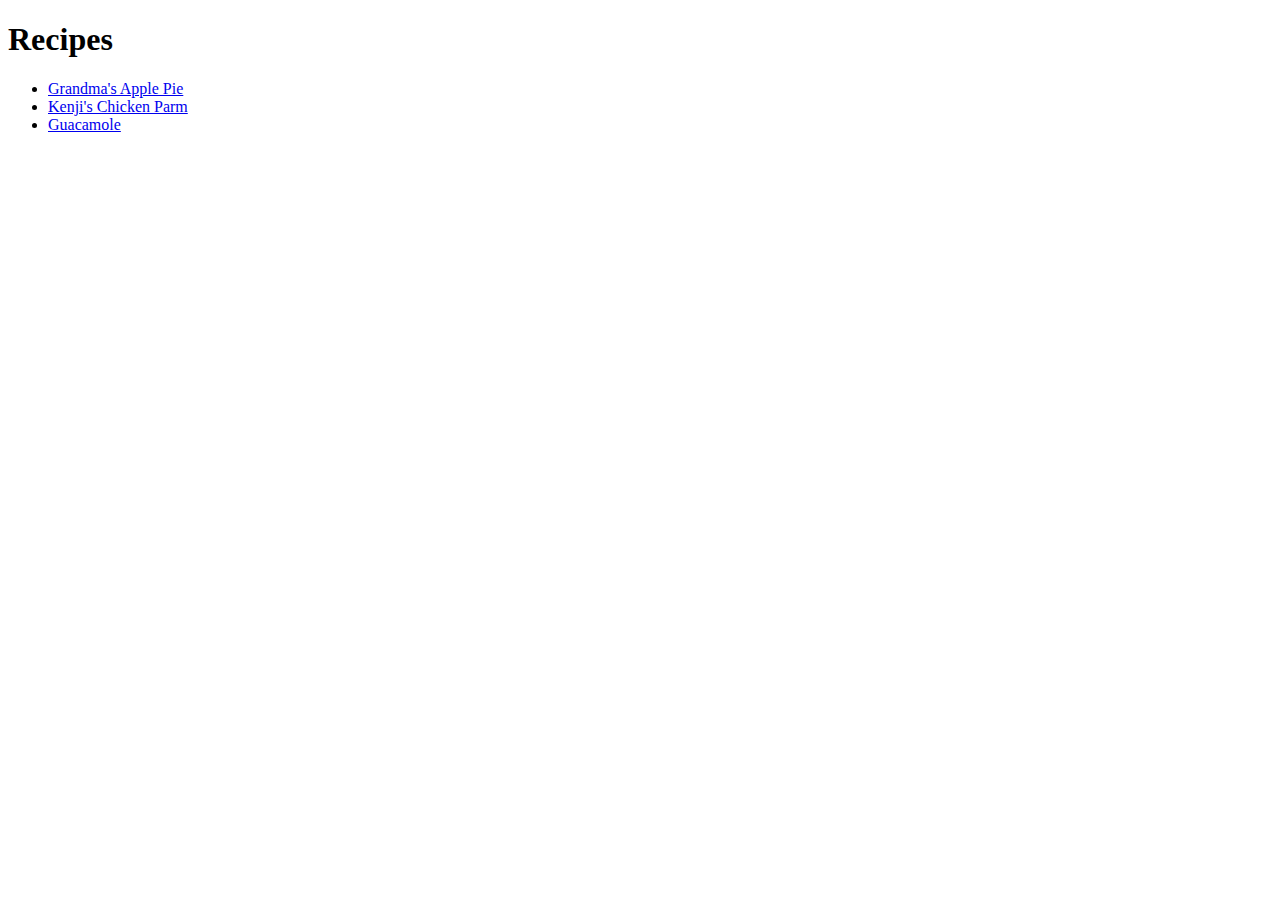
==== index.html @ ec504213 "Added first 3 recipes plus index" ====
<!DOCTYPE html>
<html lang="en">
<head>
    <meta charset="UTF-8">
    <meta http-equiv="X-UA-Compatible" content="IE=edge">
    <meta name="viewport" content="width=device-width, initial-scale=1.0">
    <title>My Recipes</title>
</head>
<body>
    <h1>Recipes</h1>
    <ul>
        <li><a href="Recipes/ApplePie.html">Grandma's Apple Pie</a></li>
        <li><a href="Recipes/chickenparm.html">Kenji's Chicken Parm</a></li>
        <li><a href="Recipes/guacamole.html">Guacamole</a></li>
    </ul>
</body>
</html>
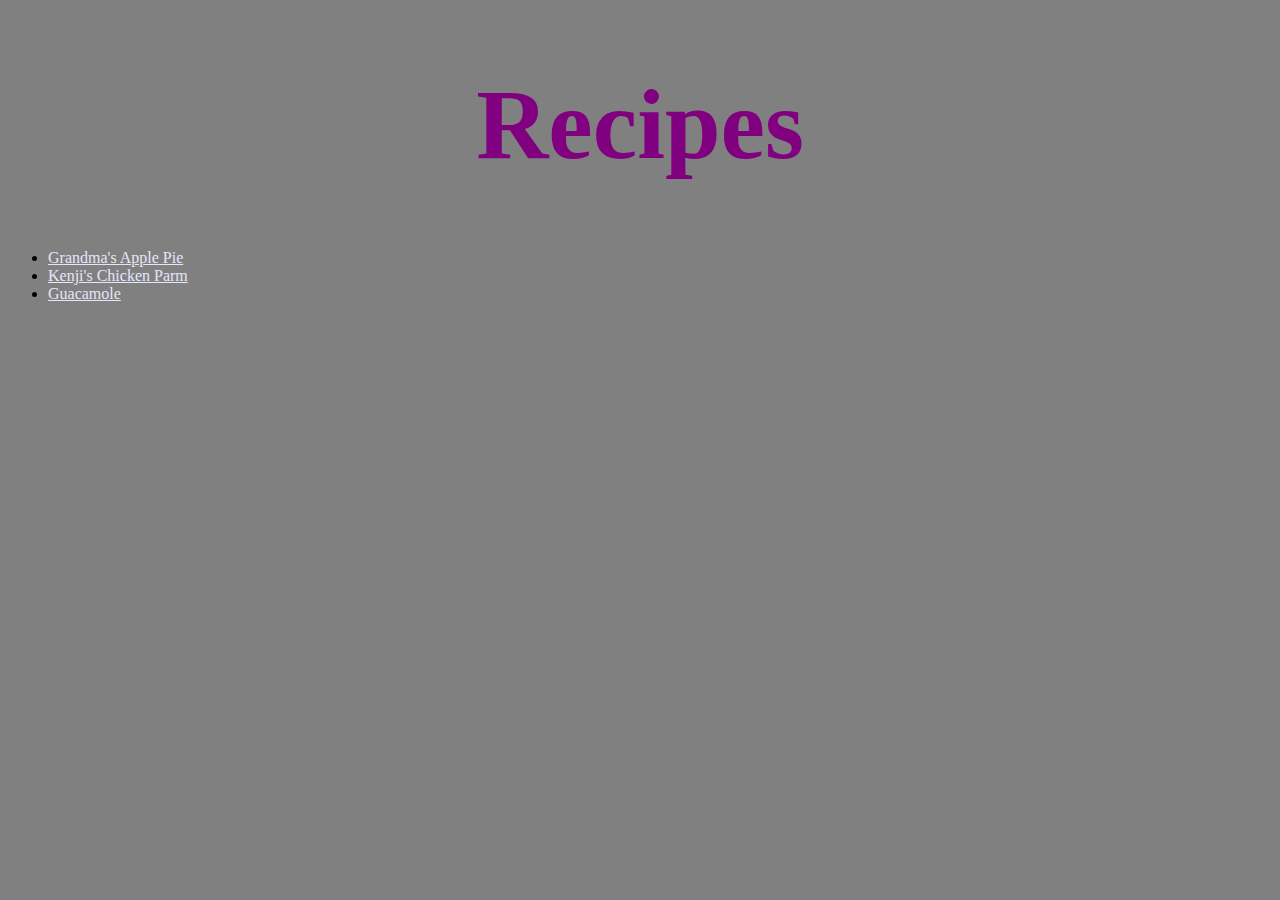
==== commit 646db60a: "added css" ====
--- a/index.html
+++ b/index.html
@@ -4,11 +4,12 @@
     <meta charset="UTF-8">
     <meta http-equiv="X-UA-Compatible" content="IE=edge">
     <meta name="viewport" content="width=device-width, initial-scale=1.0">
+    <link rel="stylesheet" href="styles.css">
     <title>My Recipes</title>
 </head>
 <body>
-    <h1>Recipes</h1>
-    <ul>
+    <h1 class="headers">Recipes</h1>
+    <ul class="bullets">
         <li><a href="Recipes/ApplePie.html">Grandma's Apple Pie</a></li>
         <li><a href="Recipes/chickenparm.html">Kenji's Chicken Parm</a></li>
         <li><a href="Recipes/guacamole.html">Guacamole</a></li>
--- a/styles.css
+++ b/styles.css
@@ -0,0 +1,23 @@
+html {
+    background-color: grey;
+}
+.headers {
+    font-family: "Times New Roman", sans-serif;
+    font-size: 100px;
+    color: purple;
+    text-align: center;
+}
+.bullets {
+    color: black;
+}
+a:visited {
+    color: hotpink;
+}
+a:link {
+    color: lavender;
+}
+img {
+    width:auto;
+    height: 300px;
+    align-items: center;
+}